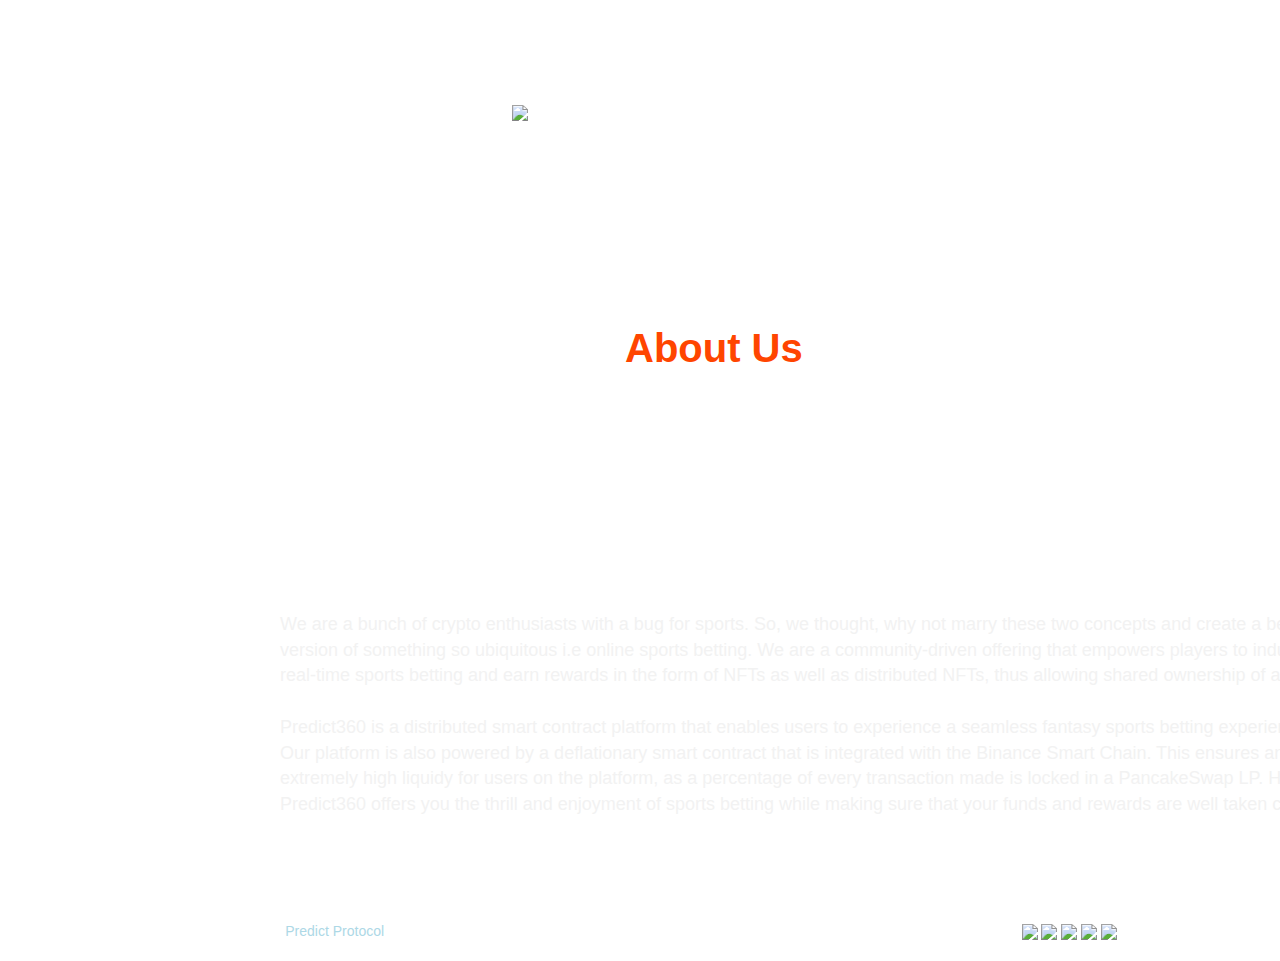
==== about.html @ 4697f8b8 "Add files via upload" ====
<!DOCTYPE html>
<html lang="en">
<head>
    <meta charset="UTF-8">
    <meta http-equiv="X-UA-Compatible" content="IE=edge">
    <meta name="viewport" content="width=device-width, initial-scale=1.0">
    <!--BootStrap-->
    <link href="https://cdn.jsdelivr.net/npm/bootstrap@5.0.1/dist/css/bootstrap.min.css" rel="stylesheet" integrity="sha384-+0n0xVW2eSR5OomGNYDnhzAbDsOXxcvSN1TPprVMTNDbiYZCxYbOOl7+AMvyTG2x" crossorigin="anonymous">
    <link rel="stylesheet" href="https://maxcdn.bootstrapcdn.com/bootstrap/3.4.1/css/bootstrap.min.css">
    <!--Google Fonts-->
    <link rel="stylesheet" href="del.css">      
    <link rel="stylesheet" href="about.css">      
    <title>Predict</title>
</head>

<body>
    <div class="flex">
            <section id="banner" >
            <img src="images/PredictProtocol%20logo.svg" class="logo">
                <div class="inner_main_menu">
                    <ul>
                        <li><a href="index.html">Home</a></li>
                        <li><a href="">Sports &nbsp;<i class="fas fa-caret-down"></i></a><ul>
                                        <li><a href="">Dropdown Sub Menu</a></li>
                                        <li><a href="">Dropdown Sub Menu</a></li>
                                        <li><a href="">Dropdown Sub Menu</a></li>
                                        <li><a href="">Dropdown Sub Menu</a></li>
                                        <li><a href="">Dropdown Sub Menu</a></li>
                                    </ul>
                                </li>
                        <li><a href="">Games&nbsp;<i class="fas fa-caret-down"></i></a><ul>
                                        <li><a href="">Dropdown Sub Menu</a></li>
                                        <li><a href="">Dropdown Sub Menu</a></li>
                                        <li><a href="">Dropdown Sub Menu</a></li>
                                        <li><a href="">Dropdown Sub Menu</a></li>
                                        <li><a href="">Dropdown Sub Menu</a></li>
                                    </ul>
                                </li>
                        <li><a href="">My Contest</a></li>
                        <li><a href="">PRED Tokens</a></li>      
                        <li><a href="">Benefits</a></li>
                        <li><a href="">Tokenomics</a></li>
                        <li><a href="about.html">About Us</a></li>
                        <li><a href="">Markets&nbsp;<i class="fas fa-caret-down"></i></a><ul>
                                        <li><a href="">Dropdown Sub Menu</a></li>
                                        <li><a href="">Dropdown Sub Menu</a></li>
                                        <li><a href="">Dropdown Sub Menu</a></li>
                                        <li><a href="">Dropdown Sub Menu</a></li>
                                        <li><a href="">Dropdown Sub Menu</a></li>
                                    </ul>
                                </li>
                        <li><a href="">Connect Wallet</a></li>
                    </ul>
                </div>           
        </div>

        <div class="about">
            <div> <h1 class="head">About Us</h1></div>
            <div class="text"><p>We are a bunch of crypto enthusiasts with a bug for sports. So, we thought, why not marry these two concepts and
                create a better version of something so ubiquitous i.e online sports betting. We are a community-driven offering that
                empowers players to indulge in real-time sports betting and earn rewards in the form of NFTs as well as distributed
                NFTs, thus allowing shared ownership of assets.<br><br>
                Predict360 is a distributed smart contract platform that enables users to experience a seamless fantasy sports betting
                experience. Our platform is also powered by a deflationary smart contract that is integrated with the Binance Smart
                Chain. This ensures an extremely high liquidy for users on the platform, as a percentage of every transaction made is
                locked in a PancakeSwap LP. Hence, Predict360 offers you the thrill and enjoyment of sports betting while making sure
                that your funds and rewards are well taken care of</p></div>
        </div>

        <footer>
            <section>
               <div class="container">
                   <div class="row">
                       <div class="col-md-4 "style="padding-top: 20px;">
                           <h9>Copyright <i class="far fa-copyright"></i> 2021 All rights by <a href="#">Predict Protocol</a></h9>
                       </div>
                       <div class="col-md-4 " style="padding-top: 20px;">
                           <h9>Whitepaper | FAQs | Roadmap</h9>
                       </div>
                       <div class="col-md-4" style="padding-top: 20px;">
                           <h7>Community:</h7>
                           <img src="images/fb.svg" style="max-width: 20px;max-height: 20px;">
                           <img src="images/twitter.svg" style="max-width: 20px;max-height: 20px;">
                           <img src="images/insta.svg" style="max-width: 20px;max-height: 20px;">
                           <img src="images/telegram.svg" style="max-width: 20px;max-height: 20px;">
                           <img src="images/linkedin.svg" style="max-width: 20px;max-height: 20px;">
                       </div>
                   </div>
               </div>
           </section>
               </footer>
---- del.css ----
*{
    padding: 0px;
    margin:0px;
    box-sizing: border-box;
}
body{
    background-image: url(images/bg1.jpg);
    background-position: top;
}
.flex{
    display: block;
    width: 100%;
    height: 100%;
}
#block1{
    padding: 30px;
    height: 100%;
}

.header{
    width: 100%;
    header:600px;
}


/*Header*/
.logo{
    width: 240px;
    position: absolute;
    top: 5px;
    left: 40%;
    margin-top:100px ;
}
.inner_main_menu {margin: 100px auto; width: 90%;}    
.inner_main_menu ul{
    margin: 0px;
    padding: 40px 0 0;
    list-style: none;
    text-align: right;
    font-family:  'Rajdhani', sans-serif;
}    
.inner_main_menu ul li{
    float: none; 
    display: inline-block;
    position: relative;
}    
.inner_main_menu ul li:nth-child(1){
    float: left;
}    
.inner_main_menu ul li:nth-child(2){
    float: left;
}    
.inner_main_menu ul li:nth-child(3){
    float: left;
} 
.inner_main_menu ul li:nth-child(4){
    float: left;
} 
.inner_main_menu ul li:nth-child(5){
    float: left;
} 
.inner_main_menu ul li a{
    color: #fff;
    font-size: 18px;
    text-decoration: none;
    display: block;
    padding: 5px 14px;
    font-family: 'ZCOOL KuaiLe', cursive;
}    
.inner_main_menu ul li a:hover{
    color: #ff4321
}  
.inner_main_menu ul li ul{
    position: absolute;
    top: 40px;
    left: -9999999px;
    width: 200px;
    background: #262626;
    padding: 0;
}  
.inner_main_menu ul li:hover ul{
    left: 0px;
}   
.inner_main_menu ul li ul li{
    float: left;
    width: 100%;
    text-align: left;
}  
.inner_main_menu ul li ul li a{
    color: #fff;
    text-transform: capitalize;
    font-size: 15px;
}  
.inner_main_menu ul li ul li a:hover{
    background: #ddd;
    color: #262626;
}  
.inner_main_menu ul li ul li ul{
    top: 0;
    left: -999999px;
}  
.inner_main_menu ul li:hover ul li ul{
    top: 0; 
    left: -999999px;
}  
.inner_main_menu ul li ul li:hover ul{
    top: 0;
    left: 200px;
}  
.inner_main_menu ul li:hover a{
    color: #ff4321;
}  
.inner_main_menu ul li:hover ul li a{
    color: #ffffff;
}  
.inner_main_menu ul li ul li a:hover{
    color: #262626;
}  
.inner_main_menu ul li ul li:hover a{
    background: #ddd;
    color: #262626;
}  
.inner_main_menu ul li ul li:hover ul li a{
    background: #262626;
    color: #fff;
}  
.inner_main_menu ul li ul li ul li a:hover{
    background: #ddd;
    color: #262626;
}









.slider{
    width: 100%;
    height: 100%;
}
/* Slideshow container */
.slideshow-container {
    max-width: 1000px;
    position: relative;
    margin: auto;
  }
  
  /* Caption text */
  .text {
    color: #f2f2f2;
    font-size: 15px;
    padding: 8px 12px;
    position: absolute;
    bottom: 8px;
    width: 100%;
    text-align: center;
  }
  
  /* Number text (1/3 etc) */
  .numbertext {
    text-align: center;
    color: #f2f2f2;
    font-family: 'Rajdhani', sans-serif;
    font-size: 12px;
    padding: 8px 12px;
    position: absolute;
    top: 0;
  }

  .sqrt{
      border: 2px solid rgb(57, 57, 197);
      border-radius: 20px;
      width: 900px;
      padding: 30px;
      margin:0px 50px 0px 50px;
   }
  #text{
      text-align: center;
      font-family: 'Rajdhani', sans-serif;

      font-size: 25px;
  }

  #heading{text-align: center;
      color:orangered;
      font-size: 25px;
      font-weight: 400;
      line-height: 1.5;
      font-family: 'Rajdhani', sans-serif;
  }
  #text{
      color: white;
    font-size: 20px;
    font-family: 'Rajdhani', sans-serif;
}
.adjust{
    margin: 0px 250px;
    font-size: 35px;
    font-family: 'Rajdhani', sans-serif;
}

#location1{
      margin: 250px 290px -30px 290px;
} 
#location2{
    margin: 250px 320px 20px 320px;
} 
#location3{
    margin: 255px 320px 40px 320px;
} 


#position1{
    position: absolute;
    margin: 250px 0px 200px 650px;
}
#position2{
    position: absolute;
    margin: 300px 0px 10px 700px;
}
#position3{
    position: absolute;
    margin: 370px 0px 10px 730px;
}
#position4{
    position: absolute;
    margin: 450px 0px 10px 730px;
}
#position5{
    position: absolute;
    margin: 520px 0px 10px 700px;
}
#position6{
    position: absolute;
    margin: 550px 0px 0px 650px;
}





  /* The dots/bullets/indicators */
  .dot {
    height: 15px;
    width: 15px;
    margin: 0 2px;
    background-color: #bbb;
    border-radius: 50%;
    display: inline-block;
    transition: background-color 0.6s ease;
  }
  
  .active {
    background-color: #717171;
  }
  
  /* Fading animation */
  .fade {
    -webkit-animation-name: fade;
    -webkit-animation-duration: 1.5s;
    animation-name: fade;
    animation-duration: 1.5s;
  }
  
  @-webkit-keyframes fade {
    from {opacity: .4} 
    to {opacity: 1}
  }
  
  @keyframes fade {
    from {opacity: .4} 
    to {opacity: 1}
  }
  
  /* On smaller screens, decrease text size */
  @media only screen and (max-width: 300px) {
    .text {font-size: 11px}


}

    footer {
        margin-top:  100px;
        background-color:rgba(255, 255, 255, .1);
        color:white;
        font-size: 14px;
        bottom: 0;
        position:absolute;
        width: 100%;
        top: ;
        left: 0;
        right: 0px;
        bottom: -300px;
        text-align: center;
        z-index: 999;
        padding-bottom: 20px;
    }
    footer p {
        margin: 10px 0;
        font-family: sans-serif;
    }
    
    footer a {
        color: lightblue;
        text-decoration: none;
      margin-right:5px;
    }
    }


    @media screen {
    
    }
    
    @media (max-width:370px){
        *{
            padding: 0px;
            margin:0px;
            box-sizing: border-box;
        }
        .flex{
            display: block;
            width: 100%;
            height: 100%;
            flex-wrap;
            flex-direction: column;
        }
        #block1{
            display: block;
            padding: 30px;
            height: 100%;
            width: 100%;
        }
        .header{    
            width: 100%;
            header:100%;
        }
        /*Header*/
        .logo{
            width: 106px;
            display: block;
            position: absolute;
            top: -76px;
            left: 35%;
        }
        .inner_main_menu {
            display: block;
            margin: 100px auto; 
            width: 100%;
        }    
        .inner_main_menu ul{
            margin: 0px;
            padding: 4px 0 0;
            list-style: none;
            text-align: right;
            font-family:  'Rajdhani', sans-serif;
        }    
        .inner_main_menu ul li{
            float: none; 
            display: inline-block;
            position: relative;
        }    
        .inner_main_menu ul li:nth-child(1){
            float: left;
        }    
        .inner_main_menu ul li:nth-child(2){
            float: left;
        }    
        .inner_main_menu ul li:nth-child(3){
            float: left;
        } 
        .inner_main_menu ul li:nth-child(4){
            float: left;
        } 
        .inner_main_menu ul li:nth-child(5){
            float: left;
        } 
        .inner_main_menu ul li a{
            color: #fff;
            font-size: 10px;
            text-decoration: none;
            display: block;
            padding: 5px 14px;
        }    
        .inner_main_menu ul li a:hover{
            color: #ff4321
        }  
        .inner_main_menu ul li ul{
            position: absolute;
            top: 40px;
            left: -9999999px;
            width: 200px;
            background: #262626;
            padding: 0;
        }  
        .inner_main_menu ul li:hover ul{
            left: 0px;
        }   
        .inner_main_menu ul li ul li{
            float: left;
            width: 100%;
            text-align: left;
        }  
        .inner_main_menu ul li ul li a{
            color: #fff;
            text-transform: capitalize;
            font-size: 15px;
        }  
        .inner_main_menu ul li ul li a:hover{
            background: #ddd;
            color: #262626;
        }  
        .inner_main_menu ul li ul li ul{
            top: 0;
            left: -999999px;
        }  
        .inner_main_menu ul li:hover ul li ul{
            top: 0; 
            left: -999999px;
        }  
        .inner_main_menu ul li ul li:hover ul{
            top: 0;
            left: 200px;
        }  
        .inner_main_menu ul li:hover a{
            color: #ff4321;
        }  
        .inner_main_menu ul li:hover ul li a{
            color: #ffffff;
        }  
        .inner_main_menu ul li ul li a:hover{
            color: #262626;
        }  
        .inner_main_menu ul li ul li:hover a{
            background: #ddd;
            color: #262626;
        }  
        .inner_main_menu ul li ul li:hover ul li a{
            background: #262626;
            color: #fff;
        }  
        .inner_main_menu ul li ul li ul li a:hover{
            background: #ddd;
            color: #262626;
        }
        
        
        
        
        
        
        
        
        
        .slider{
            display: block;
            background-color: orangered;
            width: 100%;
            height: 100%;
        }
        /* Slideshow container */
        .slideshow-container {
            max-width: 1000px;
            position: relative;
            margin: auto;
          }
          
          /* Caption text */
          .text {
            font-family: 'Rajdhani', sans-serif;
            color: #f2f2f2;
            font-size: 15px;
            padding: 8px 12px;
            position: absolute;
            bottom: 8px;
            width: 100%;
            text-align: center;
          }
          
          /* Number text (1/3 etc) */
          .numbertext {
            text-align: center;
            color: #f2f2f2;
            font-family: 'Rajdhani', sans-serif;
            font-size: 12px;
            padding: 8px 12px;
            position: absolute;
            top: 0;
            left: 200px;
          }
        
        
          .sqrt{
            border: 2px solid rgb(57, 57, 197);
            width: 400%;
            border-radius: 20px;
            padding: 20px;
            margin:-100px 0px 0px -210px;
           }
          #text{
              text-align: left;
              font-family: 'Rajdhani', sans-serif;
              font-size: 25px;
          }
        
        #heading{text-align: center;
              color:#ff4321;
              font-size: 10px;
              font-weight: 400;
              font-family: 'Rajdhani', sans-serif;
          }
        #text{
              color: white;
            font-size: 10px;
            font-family: 'Rajdhani', sans-serif;
        }
        .adjust{
            margin: -80px -150px;
            font-size: 30px;
            font-family: 'Rajdhani', sans-serif;
        }
       
        #location1{
              margin: 70px 0px 0px 50px;
        } 
        #location2{
            margin: 70px 0px 10px 70px;
        } 
        #location3{
            margin: 70px 0px 20px 70px;
        } 

        #position1{
            position: absolute;
            height: 20px;
            width: 20px;
            margin: 60px 0px 0px 150px;
        }
        #position2{
            position: absolute;
            height: 20px;
            width: 20px;
            margin: 80px 0px 0px 170px;
        }
        #position3{
            position: absolute;
            height: 20px;
            width: 20px;
            margin: 105px 0px 10px 180px;
        }
        #position4{
            position: absolute;
            height: 20px;
            width: 20px;
            margin: 130px 0px 10px 180px;
        }
        #position5{
            position: absolute;
            height: 20px;
            width: 20px;
            margin: 150px 0px 10px 170px;
        }
        #position6{
            position: absolute;
            height: 20px;
            width: 20px;
            margin: 160px 0px 0px 150px;
        }
        

        footer {
            margin-top:  0px;
            bottom: -100px;
        }

        }
    }
---- about.css ----
body{
    background-image: url(images/bg.jpg);
    background-position:top;
    background-repeat: no-repeat;
    background-size: cover;
}
.about{
    display: flex;
    width: 200px;
    height: 200px;
}
.head{
    font-family:  'Rajdhani', sans-serif;
    font-weight: 600;
    font-size: 40px;
    color: orangered;
    width: 300px;
    margin:50px 625px;
}
.text{
    text-align: left;
    padding: 20px;
    height: 250px;
    border-radius: 15px;
    width: 1100px;
    font-size: 18px;
    margin: 50px 260px;
    background-color:rgba(255, 255, 255, .1) ;
}

footer {
    margin-top: 425px;
    background-color:rgba(255, 255, 255, .1);
    color:white;
    font-size: 14px;
    bottom: 0;
    position:relative;
    left: 0;
    right: 0;
    text-align: center;
    z-index: 999;
    padding-bottom: 20px;
}
footer p {
    margin: 10px 0;
    font-family: sans-serif;
}

footer a {
    color: lightblue;
    text-decoration: none;
    margin-right:5px;

}


@media (max-width:370px){

    .head{
        font-family:  'Rajdhani', sans-serif;
        font-weight: 600;
        font-size: 40px;
        color: orangered;
        width: 300px;
        margin:-50px 100px;
    }
    .text{
        text-align: left;
        padding: 10px;
        color: brown;
        height: 650px;
        border-radius: 15px;
        width: 100%;
        height: 300px;
        font-size: 12px;
        margin: 500px 5px 20px 5px;
        background-color:rgba(255, 255, 255, .1) ;
    }
    

}
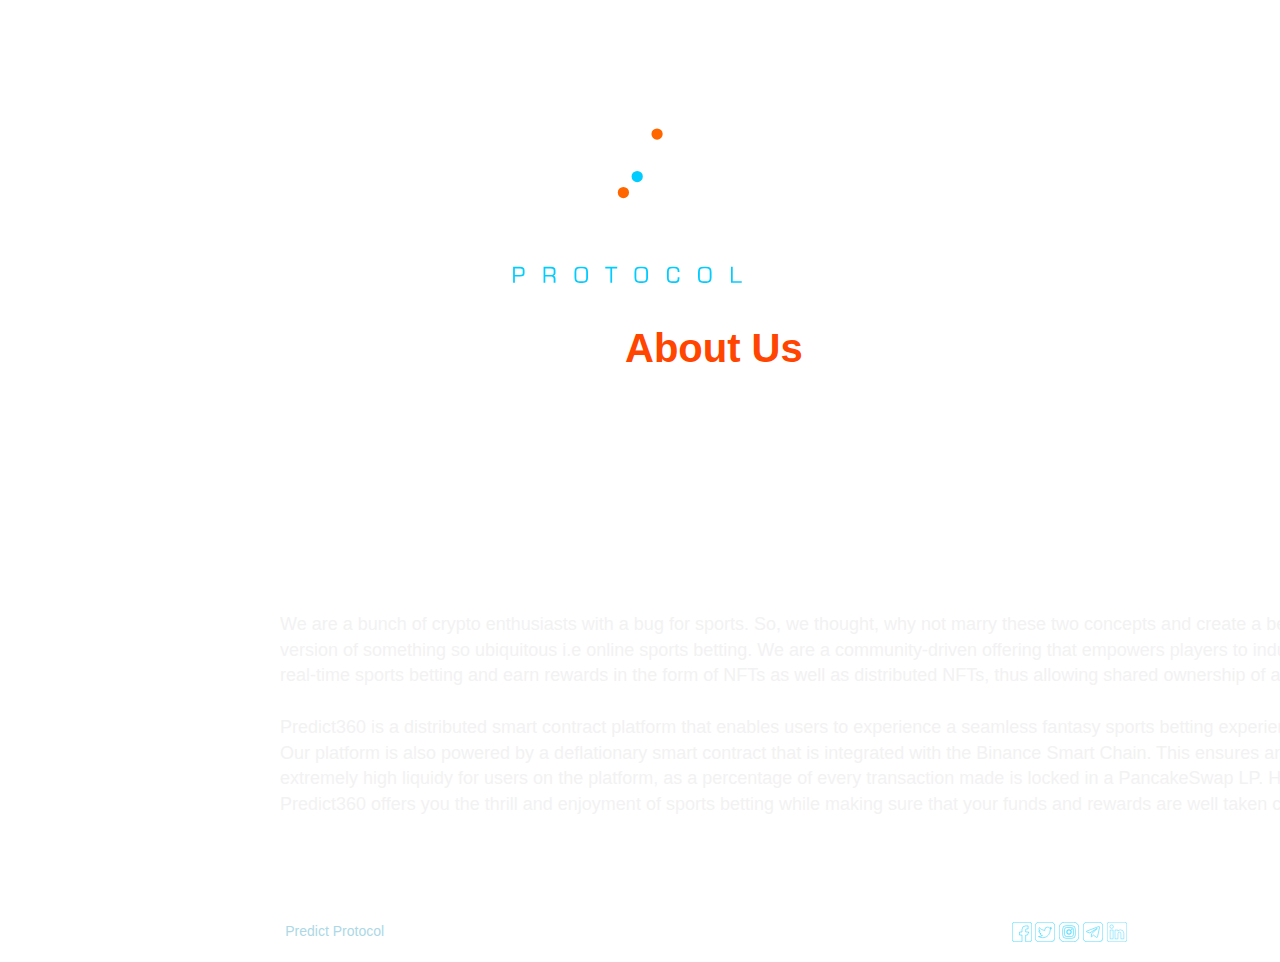
==== commit 092713bb: "Update about.html" ====
--- a/about.html
+++ b/about.html
@@ -16,7 +16,7 @@
 <body>
     <div class="flex">
             <section id="banner" >
-            <img src="images/PredictProtocol%20logo.svg" class="logo">
+            <img src="PredictProtocol%20logo.svg" class="logo">
                 <div class="inner_main_menu">
                     <ul>
                         <li><a href="index.html">Home</a></li>
@@ -79,14 +79,14 @@
                        </div>
                        <div class="col-md-4" style="padding-top: 20px;">
                            <h7>Community:</h7>
-                           <img src="images/fb.svg" style="max-width: 20px;max-height: 20px;">
-                           <img src="images/twitter.svg" style="max-width: 20px;max-height: 20px;">
-                           <img src="images/insta.svg" style="max-width: 20px;max-height: 20px;">
-                           <img src="images/telegram.svg" style="max-width: 20px;max-height: 20px;">
-                           <img src="images/linkedin.svg" style="max-width: 20px;max-height: 20px;">
+                           <img src="fb.svg" style="max-width: 20px;max-height: 20px;">
+                           <img src="twitter.svg" style="max-width: 20px;max-height: 20px;">
+                           <img src="insta.svg" style="max-width: 20px;max-height: 20px;">
+                           <img src="telegram.svg" style="max-width: 20px;max-height: 20px;">
+                           <img src="linkedin.svg" style="max-width: 20px;max-height: 20px;">
                        </div>
                    </div>
                </div>
            </section>
                </footer>
-   +   
--- a/del.css
+++ b/del.css
@@ -4,7 +4,7 @@
     box-sizing: border-box;
 }
 body{
-    background-image: url(images/bg1.jpg);
+    background-image: url("bg1.jpg");
     background-position: top;
 }
 .flex{
